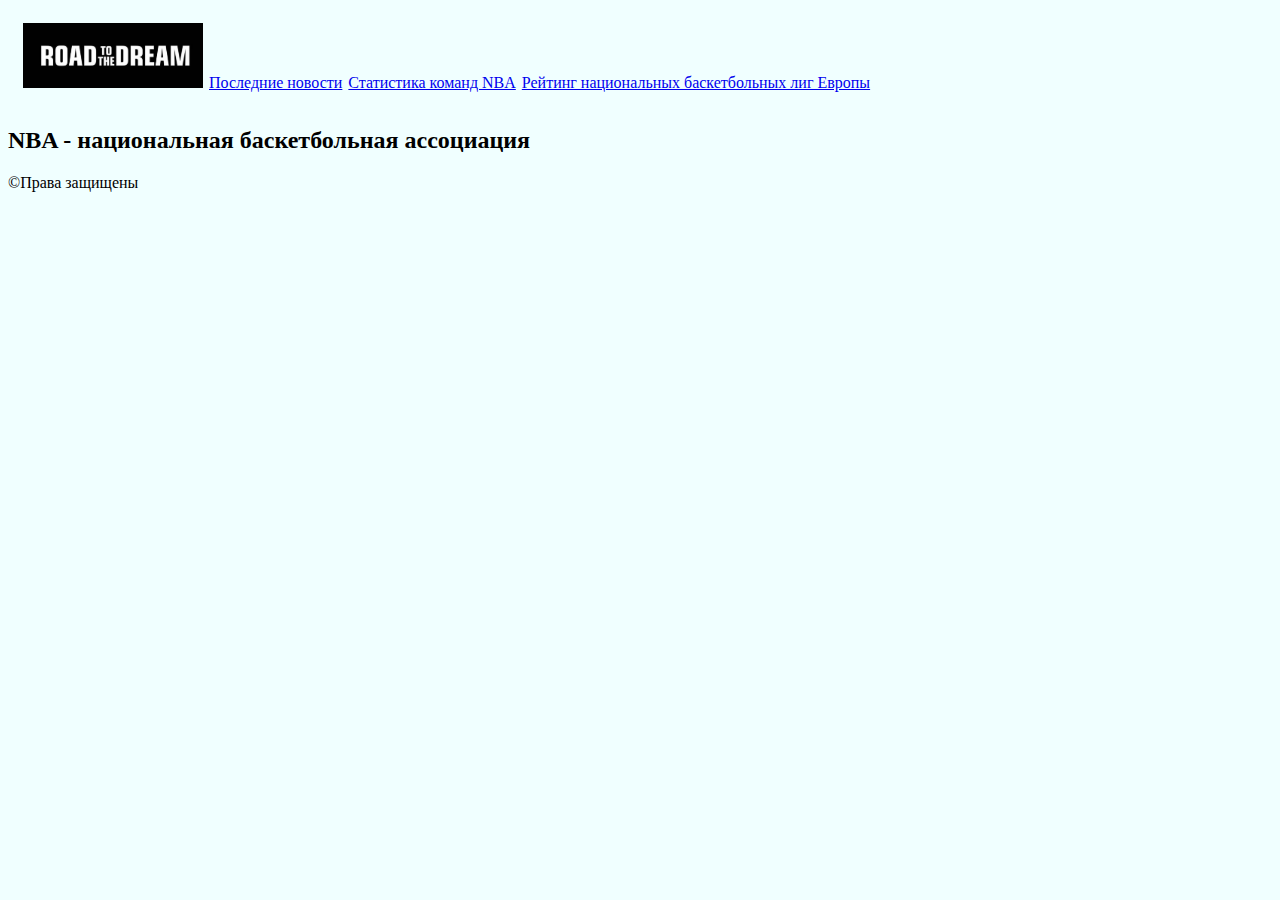
==== index.html @ 5b278c9c "Add files via upload" ====
<!DOCTYPE html>
<html lang="en">
<head>
  <meta charset="UTF-8">
  <meta name="viewport" content="width=device-width, initial-scale=1.0">
  <title>NBA - национальная баскетбольная ассоциация</title>
  <link rel="stylesheet" href="style.css">
</head>
<header>
  <nav>
    <ul>
      <li><a class="pic_button" href="index.html"> <img src="graphics/logo.jpg" alt="GRF News" width=180px></a></li>
      <li><a class="button" href="news.html">Последние новости</a></li>
      <li><a class="button" href="teams.html">Статистика команд NBA</a></li>
      <li><a class="button" href="stand.html">Рейтинг национальных баскетбольных лиг Европы</a></li>
    </ul>
  </nav>
</header>
<body>
  <div class="container">
    <div class="image-container">
        <div class="row">
            
        </div>
        <div class="row">
            
    </div>
    <div class="text-container">
        <h2>NBA - национальная баскетбольная ассоциация</h2>
      
    </div>
</div>
</body>
<footer>
  <p>&copy;Права защищены</p>
</footer>
</html>
---- style.css ----
@font-face {
  font-weight: 400;
  font-family: ProximaNova-Regular;
  src: url(font/ProximaNova-Regular.ttf);
}
@font-face {
  font-weight: 600;
  font-family: ProximaNova-Bold;
  src: url(font/ProximaNova-Bold.ttf);
}
@font-face {
  font-weight: 700;
  font-family: ProximaNova-Black;
  src: url(font/ProximaNova-Black.ttf);
}
body {
  background-color: #F0FFFF;
  align-content: center;
  padding-bottom: 200px;
}
header {
  padding: 15px;
  display: flex;
  justify-content: space-between;
  align-items: center;
  color: #000000;
}
nav ul {
  list-style: none;
  padding: 0;
  margin: 0;
  align-content: center;
  align-items: center;
  font-family: ProximaNova-Bold;
  color: #000000;
}
nav ul li {
  display: inline;
  margin-right: 2px;
  align-content: center;
  align-items: center;
  font-family: ProximaNova-Bold;
  color: #000000;
}
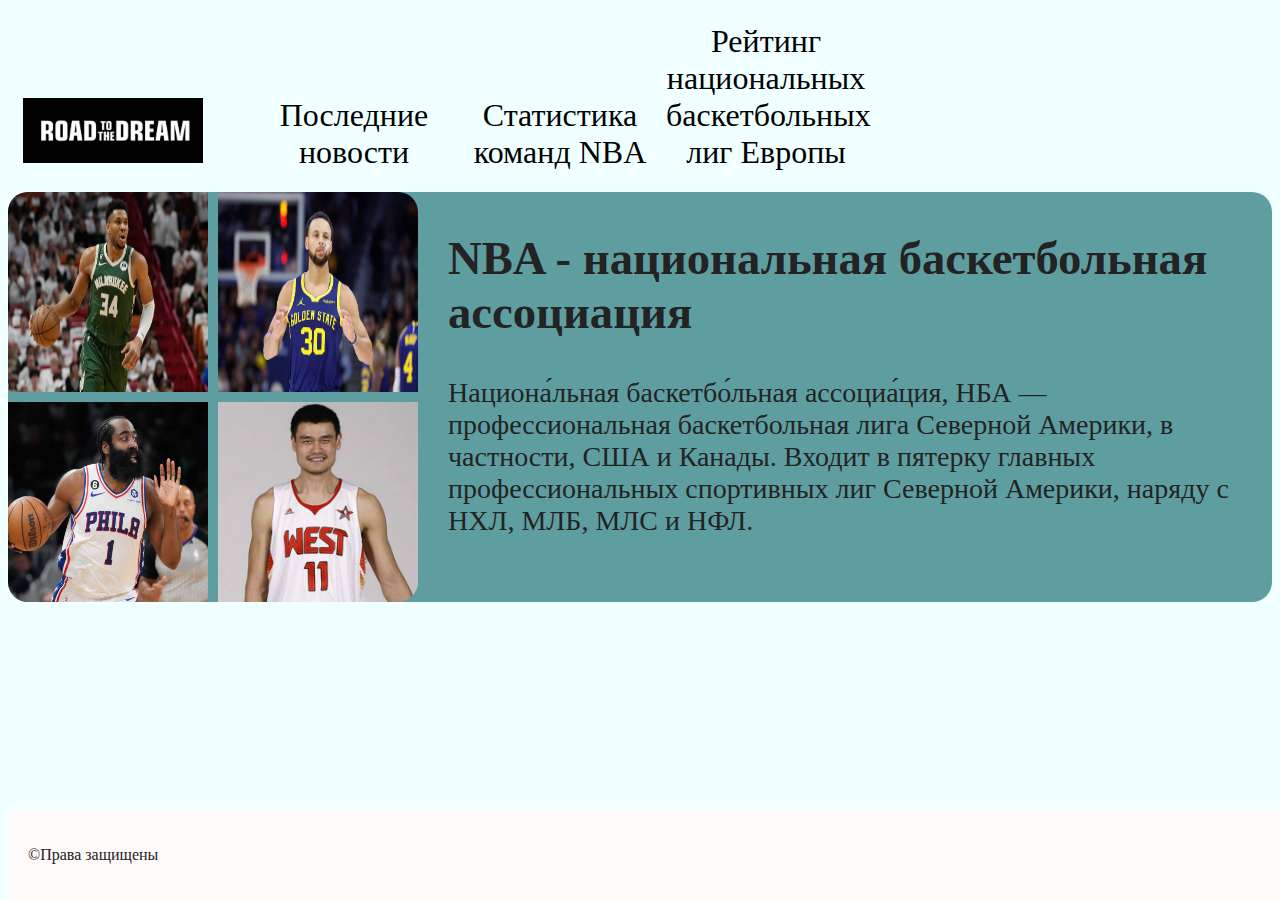
==== commit a064f956: "Итог" ====
--- a/index.html
+++ b/index.html
@@ -20,14 +20,17 @@
   <div class="container">
     <div class="image-container">
         <div class="row">
-            
+            <img src="graphics/image1.jpg" class="i1" alt="Image 1">
+            <img src="graphics/image2.jpg" class="i2" alt="Image 2">
         </div>
         <div class="row">
-            
+            <img src="graphics/imgae3.jpg" class="i3" alt="Image 3">
+            <img src="graphics/image4.jpg" class="i4" alt="Image 4">
+        </div>
     </div>
     <div class="text-container">
         <h2>NBA - национальная баскетбольная ассоциация</h2>
-      
+        <p>Национа́льная баскетбо́льная ассоциа́ция, НБА — профессиональная баскетбольная лига Северной Америки, в частности, США и Канады. Входит в пятерку главных профессиональных спортивных лиг Северной Америки, наряду с НХЛ, МЛБ, МЛС и НФЛ.</p>
     </div>
 </div>
 </body>
--- a/style.css
+++ b/style.css
@@ -42,3 +42,205 @@
   font-family: ProximaNova-Bold;
   color: #000000;
 }
+.pic_button {
+  color: #fff;
+  text-decoration: none;
+  align-content: center;
+  align-items: center;
+  margin-right: 45px;
+}
+.button {
+  text-decoration: none;
+  display: inline-block;
+  font-size: 2rem;
+  width: 200px;
+  height: 20px;
+  color: #000000;
+  transition: all 0.8s ease 0s;
+  text-align: center
+}
+.button:hover {
+  color: #5F9EA0;
+ }
+ .container {
+  display: flex;
+  background-color: #5F9EA0;
+  color: #232323;
+  border-radius: 20px;
+  margin-top: 10px;
+}
+.container h2 {
+  font-family: ProximaNova-Black;
+  color: #232323;
+  font-size: 35pt;
+}
+.container p {
+  font-family: ProximaNova-Regular;
+  color: #232323;
+  font-size: 21pt;
+}
+.image-container {
+  margin-right: 20px;
+}
+.row {
+  display: flex;
+}
+.row img {
+  width: 200px; 
+  height: 200px;  
+  margin-right: 10px;
+}
+.i1 {
+  border-top-left-radius: 20px;
+  display: block;
+  position: relative;
+  margin-bottom: 10px;
+}
+.i2 {
+  border-top-right-radius: 20px;
+  display: block;
+  position: relative;
+  margin-bottom: 10px;
+}
+.i3 {
+  border-bottom-left-radius: 20px;
+  display: block;
+  position: relative;
+}
+.i4 {
+  border-bottom-right-radius: 20px;
+  display: block;
+  position: relative;
+}
+footer {
+  background-color: #FFFAFA;
+  color: #232323;
+  padding: 20px;
+  position: fixed;
+  bottom: 0;
+  width: 100%;
+  font-family: ProximaNova-Black; 
+  height: 50px;
+}
+.main_news {
+  color: #232323;
+  border-radius: 20px;
+  margin-top: 10px;
+  background-color: #5F9EA0;
+  display: flex;
+}
+.main_news img {
+  width: 500px;
+  border-radius: 20px;
+  position: left;
+  margin-right: 6px;
+}
+.mn_text {
+  flex-direction: column;
+  margin: 0;
+  justify-content: center;
+}
+.main_news h2 {
+  font-family: ProximaNova-Bold;
+  margin: 0;
+  font-size: 30pt;
+}
+.main_news p {
+  font-family: ProximaNova-Regular;
+  font-size: 19pt;
+  margin: 0;
+}
+.news_list {
+  font-family: ProximaNova-Regular;
+  text-align: center;
+  align-content: center;
+  font-size: 25pt;
+  display: table-cell;
+  text-align: center;
+  vertical-align: middle;
+  color: #fff;
+}
+.news_list p {
+  background-color: #383838;
+  margin-bottom: 1px;
+  width: 95%;
+  border-radius: 35px;
+}
+.news_list p:hover {
+  color: #00f58f;
+}
+
+.teamstand {
+  width: 100%;
+  border-collapse: collapse;
+  margin-top: 20px;
+  border-radius: 8px;
+  overflow: hidden;
+  font-family: ProximaNova-Regular;
+  font-size: 35px;
+  color: #fff;
+  background-color: #778899;
+}
+.teamstand th, td {
+  border: 1px solid #000000;
+  padding: 8px;
+  text-align: left;
+}
+.teamstand  th {
+  background-color: #778899;
+  color: #232323;
+}
+.teamstand td {
+  border-radius: 4px;
+}
+.teamstable {
+  width: 100%;
+  border-collapse: collapse;
+  margin-top: 20px;
+  border-radius: 8px;
+  overflow: hidden;
+  font-family: ProximaNova-Regular;
+  font-size: 35px;
+  color: #000000;
+  background-color: #383838;
+}
+.teamstable th, td {
+  padding: 8px;
+  text-align: left;
+}
+.teamstable th {
+  color: #232323;
+}
+.first {
+  background-color: #778899;
+}
+.rb {
+  background-color: #E6E6FA;
+}
+.merc {
+  background-color: #E6E6FA;
+}
+.fer {
+  background-color: #E6E6FA;
+}
+.mcl {
+  background-color: #E6E6FA;
+}
+.amr {
+  background-color: #E6E6FA;
+}
+.alp {
+  background-color: #E6E6FA;
+}
+.wil {
+  background-color: #E6E6FA;
+}
+.atr {
+  background-color: #E6E6FA;
+}
+.sau {
+  background-color: #E6E6FA;
+}
+.has {
+  background-color: #E6E6FA;
+}